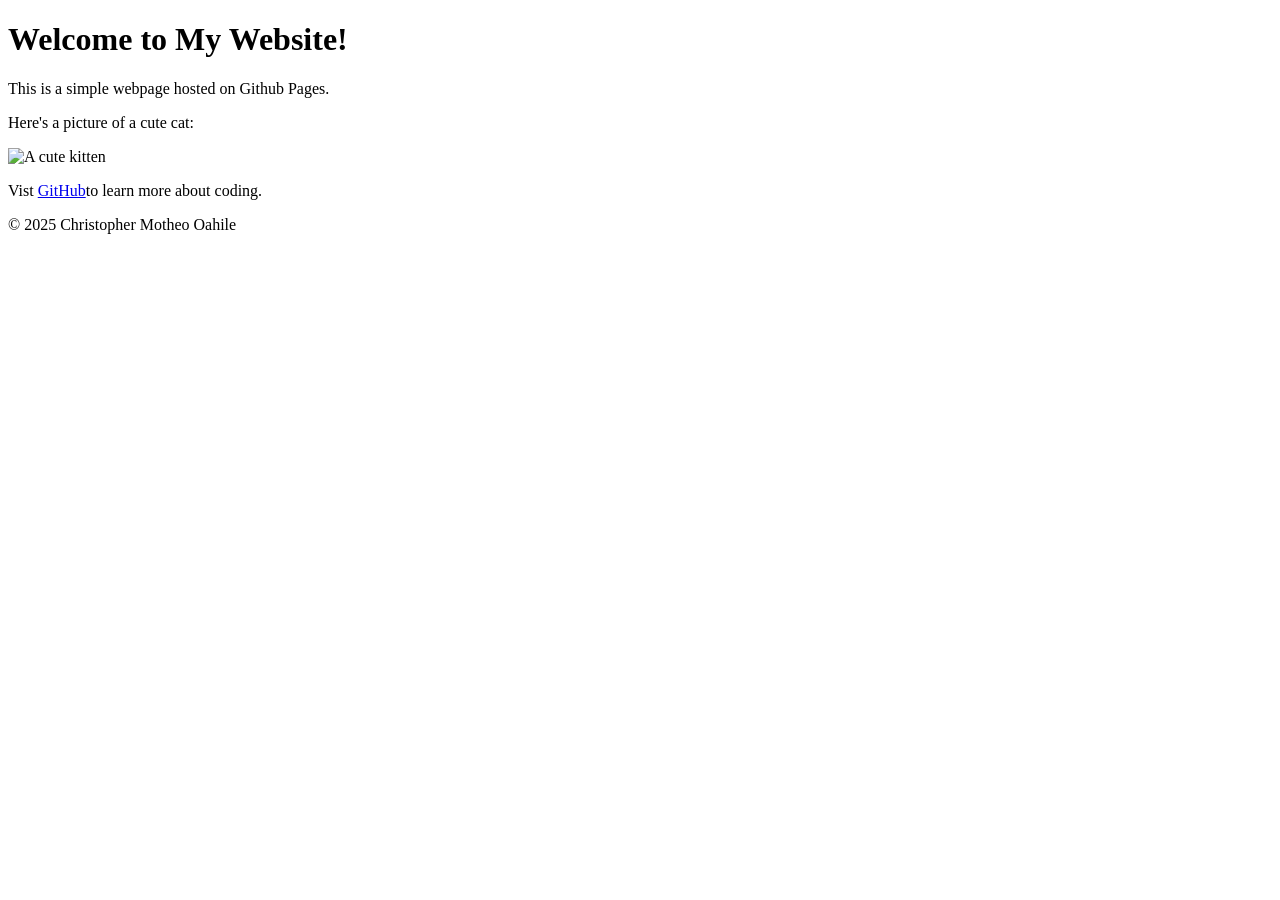
==== index.html @ 6545e143 "initial commit:Added simple HTML page" ====
<!DOCTYPE html>
<html lang="en">
<head> 
    <meta charset="UTF-8">
    <meta name="viewport" content="width=device-width, intial-scale=1.0">
    <title>My First GitHub Page</title>
</head>
<body>
    <header>
        <h1>Welcome to My Website!</h1>
    </header>
    <main>
        <p>This is a simple webpage hosted on Github Pages.</p>
        <p>Here's a picture of a cute cat:</p>
<img src="https://placekitten.com/200/300" alt="A cute kitten">
    <p>Vist <a href="https://github.com">GitHub</a>to learn more about coding.</p>
    </main>
    <footer>
        <p>&copy; 2025 Christopher Motheo Oahile</p>
    </footer>
</body>
</html>
 <command>
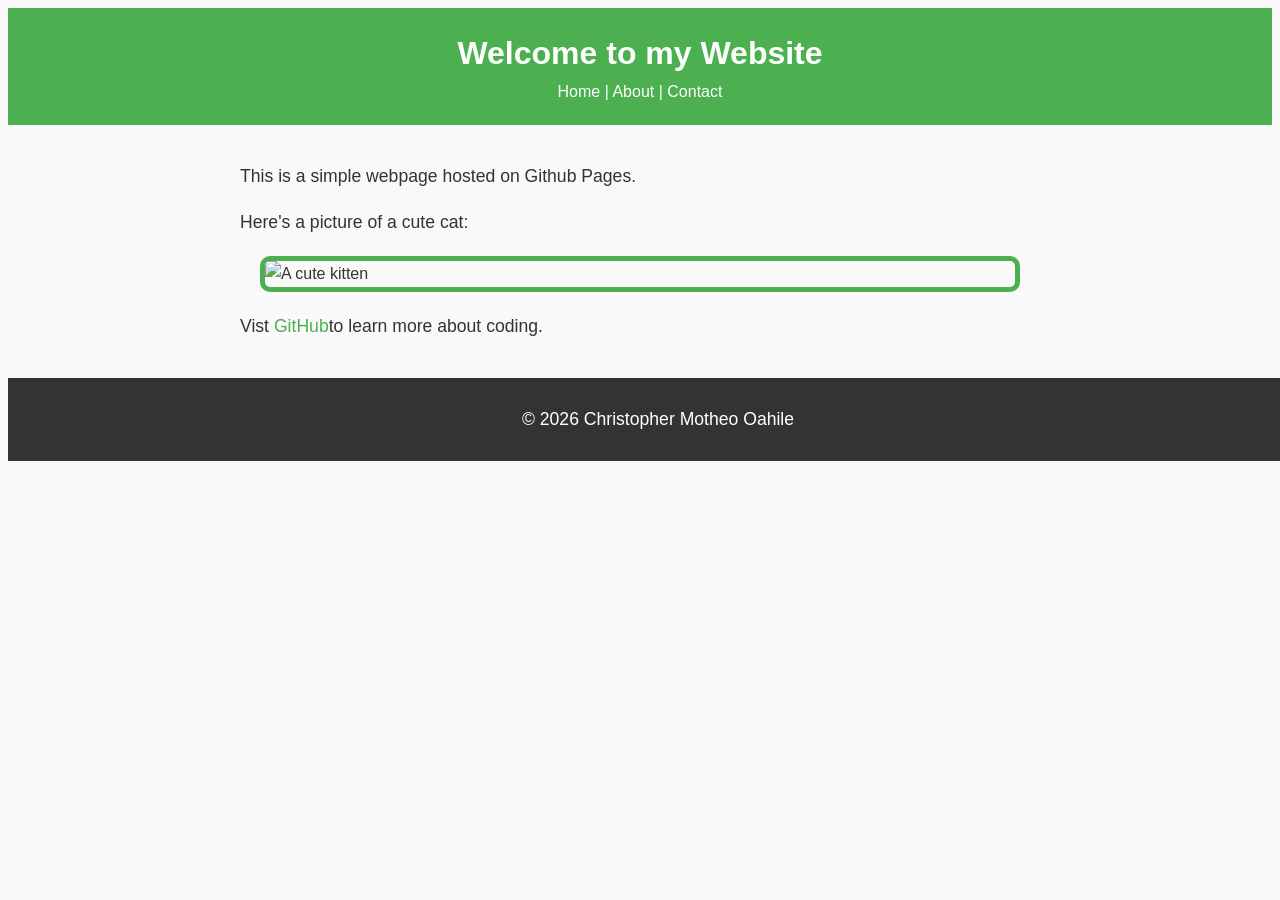
==== commit 2db26ae1: "Added CSS3 styling to the website" ====
--- a/index.html
+++ b/index.html
@@ -4,10 +4,16 @@
     <meta charset="UTF-8">
     <meta name="viewport" content="width=device-width, intial-scale=1.0">
     <title>My First GitHub Page</title>
+    <link rel="stylesheet" href="styles.css">
 </head>
 <body>
     <header>
-        <h1>Welcome to My Website!</h1>
+        <h1>Welcome to my Website</h1>
+        <nav>
+            <a href="index.html">Home</a> |
+            <a href="about.html">About</a> |
+            <a href="contact.html">Contact</a>
+        </nav>
     </header>
     <main>
         <p>This is a simple webpage hosted on Github Pages.</p>
@@ -16,9 +22,9 @@
     <p>Vist <a href="https://github.com">GitHub</a>to learn more about coding.</p>
     </main>
     <footer>
-        <p>&copy; 2025 Christopher Motheo Oahile</p>
+        <p>&copy; 2026 Christopher Motheo Oahile</p>
     </footer>
 </body>
 </html>
- <command> 
+ 
 
--- a/styles.css
+++ b/styles.css
@@ -0,0 +1,63 @@
+body{
+    font-family: Arial, sans-serif;
+    color: #333;
+    background-color: #f9f9f9;
+    margin: o;
+    padding: o;
+    line-height: 1.6;
+}
+header{
+    background-color: #4CAF50;
+    color: white;
+    padding: 20px;
+    text-align: center;
+}
+header h1 {
+    margin: 0;
+}
+nav a {
+    color: white;
+    text-decoration: none;
+    margin: 0 10 px;
+}
+nav a:hover {
+   text-decoration-line: underline;
+}
+main {
+    padding: 20px;
+    max-width: 800px;
+    margin: 0 auto;
+}
+main img {
+    max-width: 100%;
+    height: auto;
+    display: block;
+    margin: 20px;
+}
+footer {
+    background-color: #333;
+    color: white;
+    text-align: center;
+    padding: 10px;
+    position: fixed;
+    bottom: o;
+    width: 100%;
+}
+p {
+    font-size: 1.1em;
+}
+a {
+    color: #4CAF50;
+    text-decoration: none;
+}
+a:hover{
+    text-decoration: underline;
+}
+img {
+    border: 5px solid #4CAF50;
+    border-radius: 10px;
+}
+main a[href ="malito:"] {
+    color: #ff5722;
+    font-weight: bold;
+}
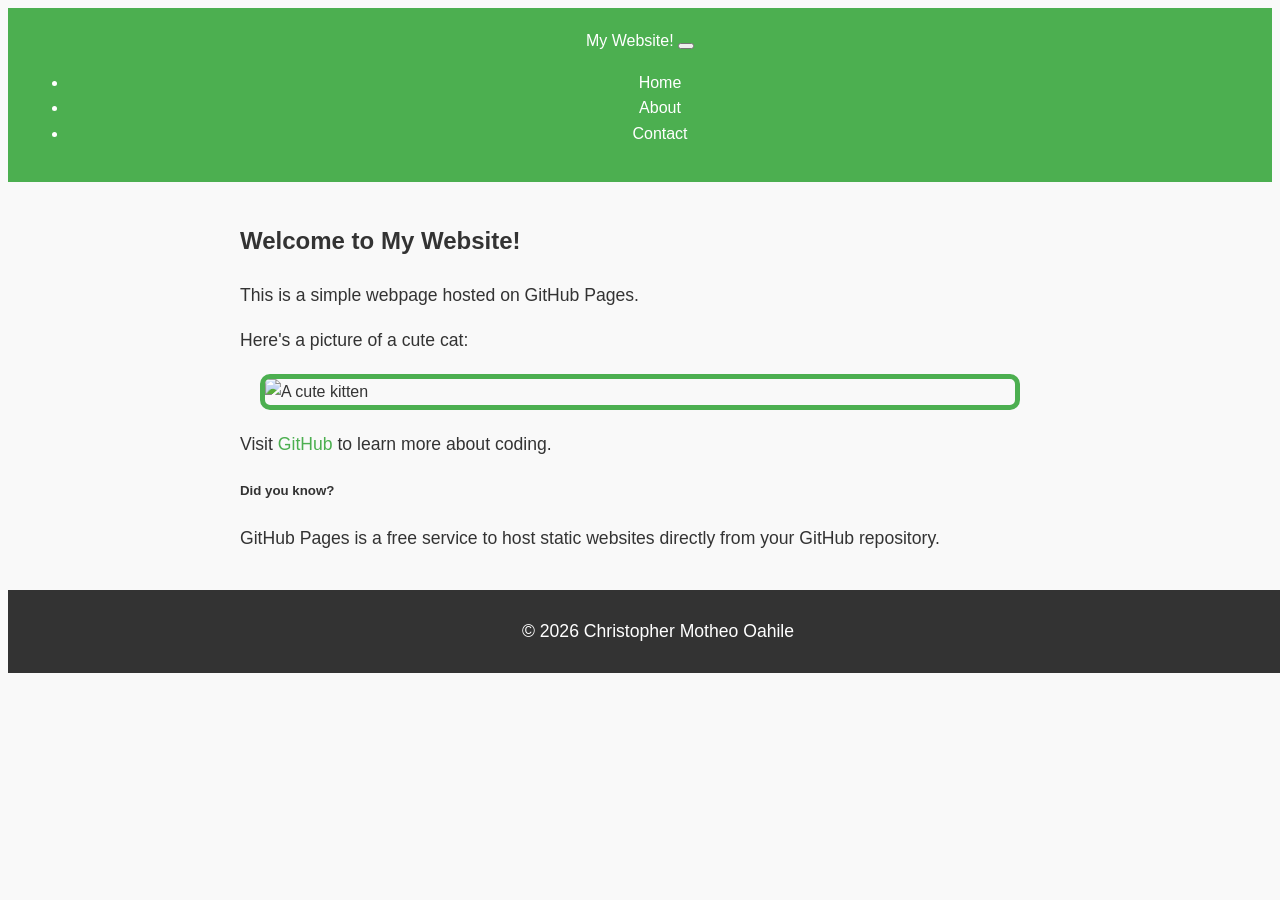
==== commit 1899b85a: "Added Bootstrap framework for styling and layout" ====
--- a/index.html
+++ b/index.html
@@ -5,25 +5,59 @@
     <meta name="viewport" content="width=device-width, intial-scale=1.0">
     <title>My First GitHub Page</title>
     <link rel="stylesheet" href="styles.css">
+    <!--Bootstrap CSS-->
+    <link href="https://cdn.jsdelivr.net/npm/bootstrap@5.3.0/dist/css/botstrap.min.css" rel="stylesheet">
 </head>
 <body>
     <header>
-        <h1>Welcome to my Website</h1>
-        <nav>
-            <a href="index.html">Home</a> |
-            <a href="about.html">About</a> |
-            <a href="contact.html">Contact</a>
-        </nav>
+        <nav class="navbar navbar-expand-lg navbar-dark bg-dark">
+        <div class="container">
+            <a class="navbar-brand" href="index.html">My Website!</a>
+            <button class="navbar-toggler" type="button" data-bs-toggle="collapse" data-bs-target="#navbarNav">
+                <span class="navbar-toggler-icon"></span>
+            </button>
+            <div class="collapse navbar-collapse" id="navbarNav">
+                <ul class="navbar-nav">
+                    <li class="nav-item">
+                        <a class="nav-link" href="index.html">Home</a>
+                    </li>
+                    <li class="nav-item">
+                        <a class="nav-link" href="about.html">About</a>
+                    </li>
+                    <li class="nav-item">
+                        <a class="nav-link" href="contact.html">Contact</a>
+                    </li>
+                </ul>
+            </div>
+        </div>
+    </nav>
     </header>
-    <main>
-        <p>This is a simple webpage hosted on Github Pages.</p>
-        <p>Here's a picture of a cute cat:</p>
-<img src="https://placekitten.com/200/300" alt="A cute kitten">
-    <p>Vist <a href="https://github.com">GitHub</a>to learn more about coding.</p>
+    <main class="container my-5">
+        <div class="row">
+            <div class="col-md-8">
+                <h2>Welcome to My Website!</h2>
+                <p>This is a simple webpage hosted on GitHub Pages.</p>
+                <p>Here's a picture of a cute cat:</p>
+                <img src="https://placekitten.com/200/300" alt="A cute kitten" class="img-fluid rounded">
+                <p class="mt-3">Visit <a href="https://github.com" class="btn btn-primary">GitHub</a> to learn more about coding.</p>
+            </div>
+            <div class="col-md-4">
+                <div class="card">
+                    <div class="card-body">
+                        <h5 class="card-title">Did you know?</h5>
+                        <p class="caed-text">GitHub Pages is a free service to host static websites directly from your GitHub repository.</p>
+                    </div>
+                </div>
+            </div>
+        </div>
     </main>
+    
     <footer>
         <p>&copy; 2026 Christopher Motheo Oahile</p>
     </footer>
+      <!--Bootstrap JS and dependencies -->
+<script src="https://cdn.jsdelivr.net/npm/@popperjs/core@2.11.6/dist/umd/popper.min.js"></script>
+<script src="https://cdn.jsdelivr.net/npm/bootstrap@5.3.0/dist/js/bootstrap.min.js"></script>
 </body>
 </html>
  
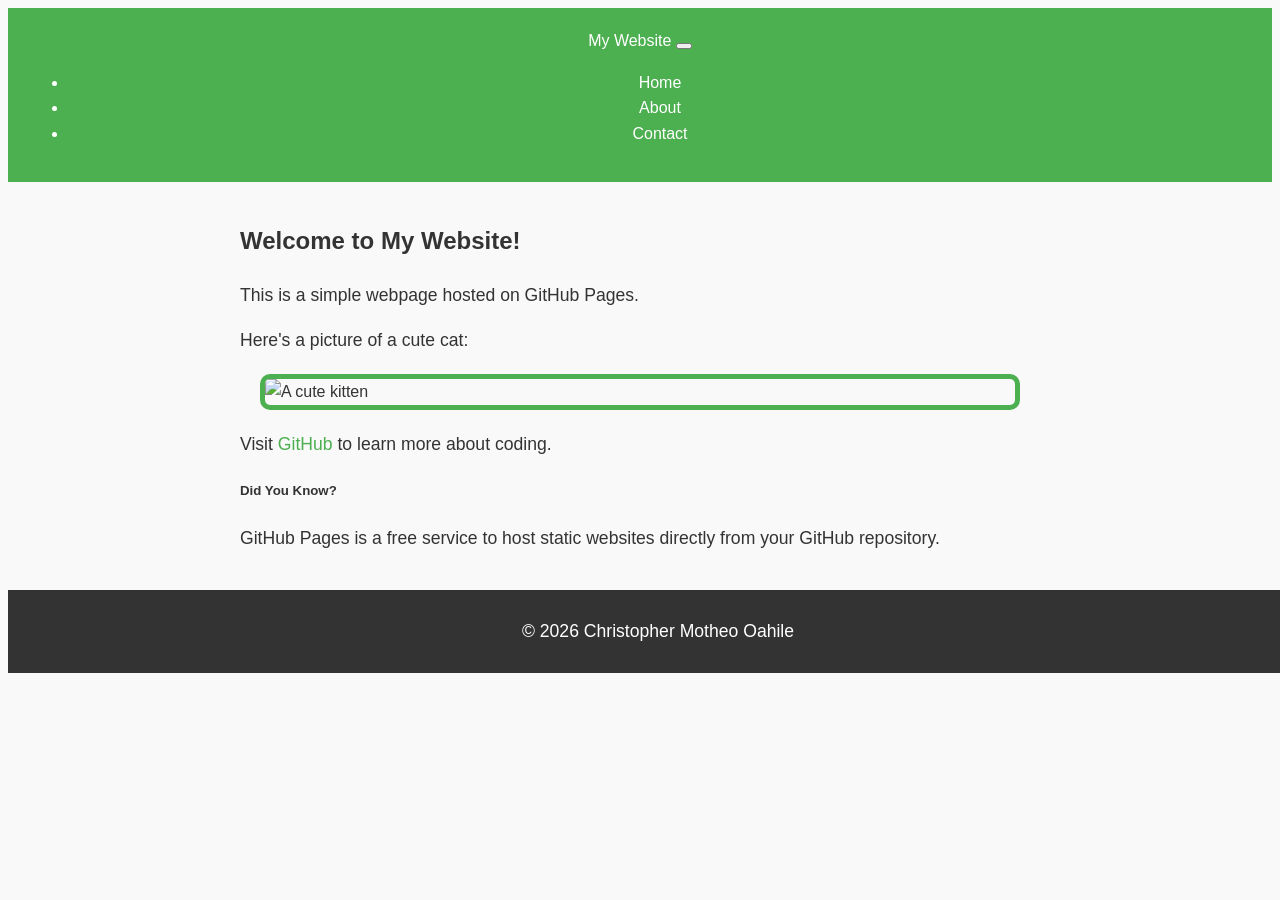
==== commit ba04a60f: "Added Boootstrap framework for styling and layout" ====
--- a/index.html
+++ b/index.html
@@ -4,15 +4,16 @@
     <meta charset="UTF-8">
     <meta name="viewport" content="width=device-width, intial-scale=1.0">
     <title>My First GitHub Page</title>
+    <!-- Bootstrap CSS -->
+    <link href="https://cdn.jsdelivr.net/npm/bootstrap@5.3.0/dist/css/botstrap.min.css" rel="stylesheet">
+    <!-- Custom CSS -->
     <link rel="stylesheet" href="styles.css">
-    <!--Bootstrap CSS-->
-    <link href="https://cdn.jsdelivr.net/npm/bootstrap@5.3.0/dist/css/botstrap.min.css" rel="stylesheet">
 </head>
 <body>
     <header>
-        <nav class="navbar navbar-expand-lg navbar-dark bg-dark">
+     <nav class="navbar navbar-expand-lg navbar-dark bg-dark">
         <div class="container">
-            <a class="navbar-brand" href="index.html">My Website!</a>
+            <a class="navbar-brand" href="index.html">My Website</a>
             <button class="navbar-toggler" type="button" data-bs-toggle="collapse" data-bs-target="#navbarNav">
                 <span class="navbar-toggler-icon"></span>
             </button>
@@ -30,32 +31,32 @@
                 </ul>
             </div>
         </div>
-    </nav>
+     </nav>
     </header>
     <main class="container my-5">
-        <div class="row">
-            <div class="col-md-8">
-                <h2>Welcome to My Website!</h2>
-                <p>This is a simple webpage hosted on GitHub Pages.</p>
-                <p>Here's a picture of a cute cat:</p>
-                <img src="https://placekitten.com/200/300" alt="A cute kitten" class="img-fluid rounded">
-                <p class="mt-3">Visit <a href="https://github.com" class="btn btn-primary">GitHub</a> to learn more about coding.</p>
-            </div>
-            <div class="col-md-4">
-                <div class="card">
-                    <div class="card-body">
-                        <h5 class="card-title">Did you know?</h5>
-                        <p class="caed-text">GitHub Pages is a free service to host static websites directly from your GitHub repository.</p>
-                    </div>
+            <div class="row">
+        <div class="col-md-8">
+            <h2>Welcome to My Website!</h2>
+            <p>This is a simple webpage hosted on GitHub Pages.</p>
+            <p>Here's a picture of a cute cat:</p>
+            <img src="https://placekitten.com/200/300" alt="A cute kitten" class="img-fluid rounded">
+            <p class="mt-3">Visit <a href="https://github.com" class="btn btn-primary">GitHub</a> to learn more about coding.</p>
+        </div>
+        <div class="col-md-4">
+            <div class="card">
+                <div class="card-body">
+                    <h5 class="card-title">Did You Know?</h5>
+                    <p class="card-text">GitHub Pages is a free service to host static websites directly from your GitHub repository.</p>
                 </div>
             </div>
         </div>
-    </main>
-    
+    </div>
+
+    </main> 
     <footer>
         <p>&copy; 2026 Christopher Motheo Oahile</p>
     </footer>
-      <!--Bootstrap JS and dependencies -->
+      <!-- Bootstrap JS and dependencies -->
 <script src="https://cdn.jsdelivr.net/npm/@popperjs/core@2.11.6/dist/umd/popper.min.js"></script>
 <script src="https://cdn.jsdelivr.net/npm/bootstrap@5.3.0/dist/js/bootstrap.min.js"></script>
 </body>
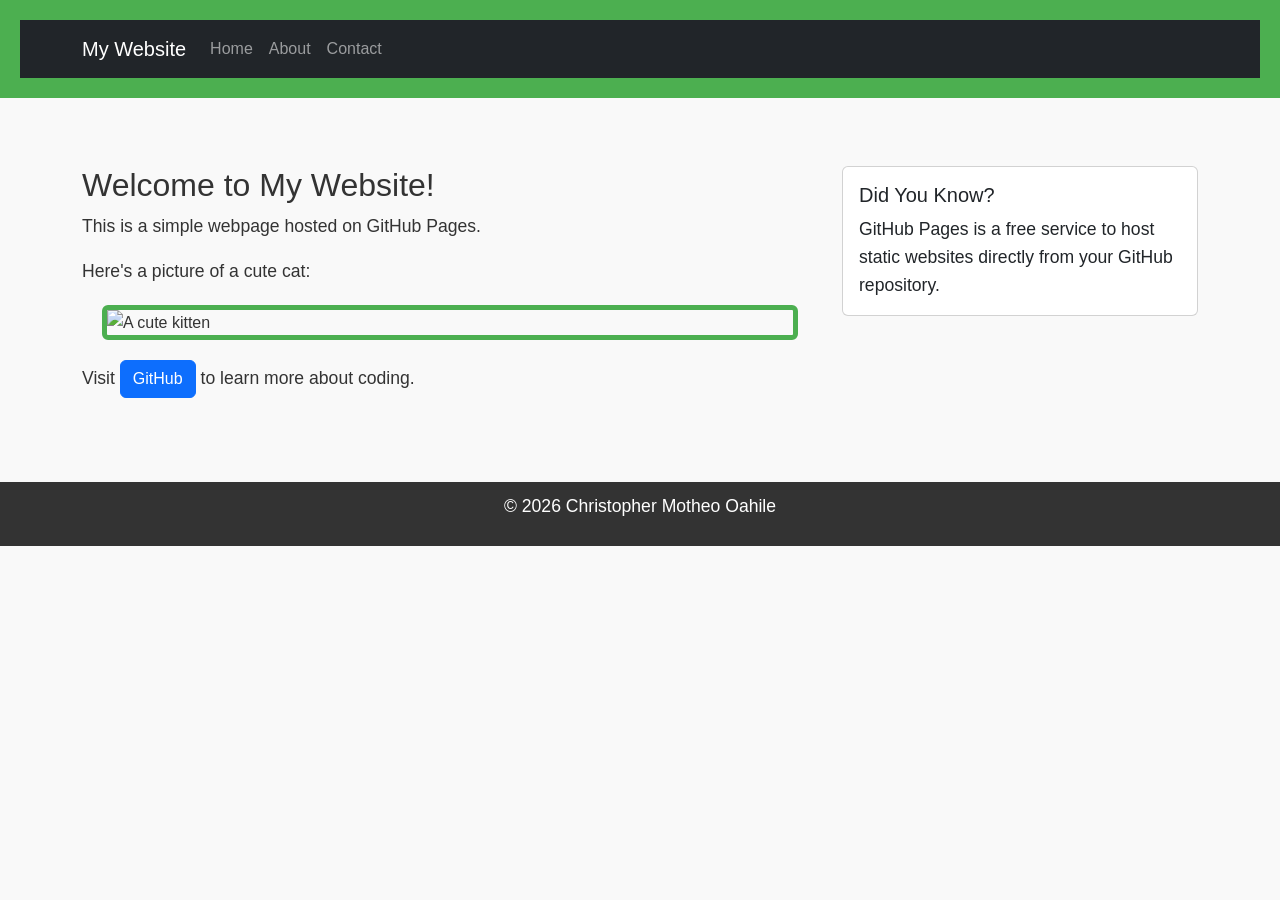
==== commit 56fc7d20: "Update index.html" ====
--- a/index.html
+++ b/index.html
@@ -2,10 +2,10 @@
 <html lang="en">
 <head> 
     <meta charset="UTF-8">
-    <meta name="viewport" content="width=device-width, intial-scale=1.0">
+    <meta name="viewport" content="width=device-width, initial-scale=1.0">
     <title>My First GitHub Page</title>
     <!-- Bootstrap CSS -->
-    <link href="https://cdn.jsdelivr.net/npm/bootstrap@5.3.0/dist/css/botstrap.min.css" rel="stylesheet">
+    <link href="https://cdn.jsdelivr.net/npm/bootstrap@5.3.0/dist/css/bootstrap.min.css" rel="stylesheet">
     <!-- Custom CSS -->
     <link rel="stylesheet" href="styles.css">
 </head>
